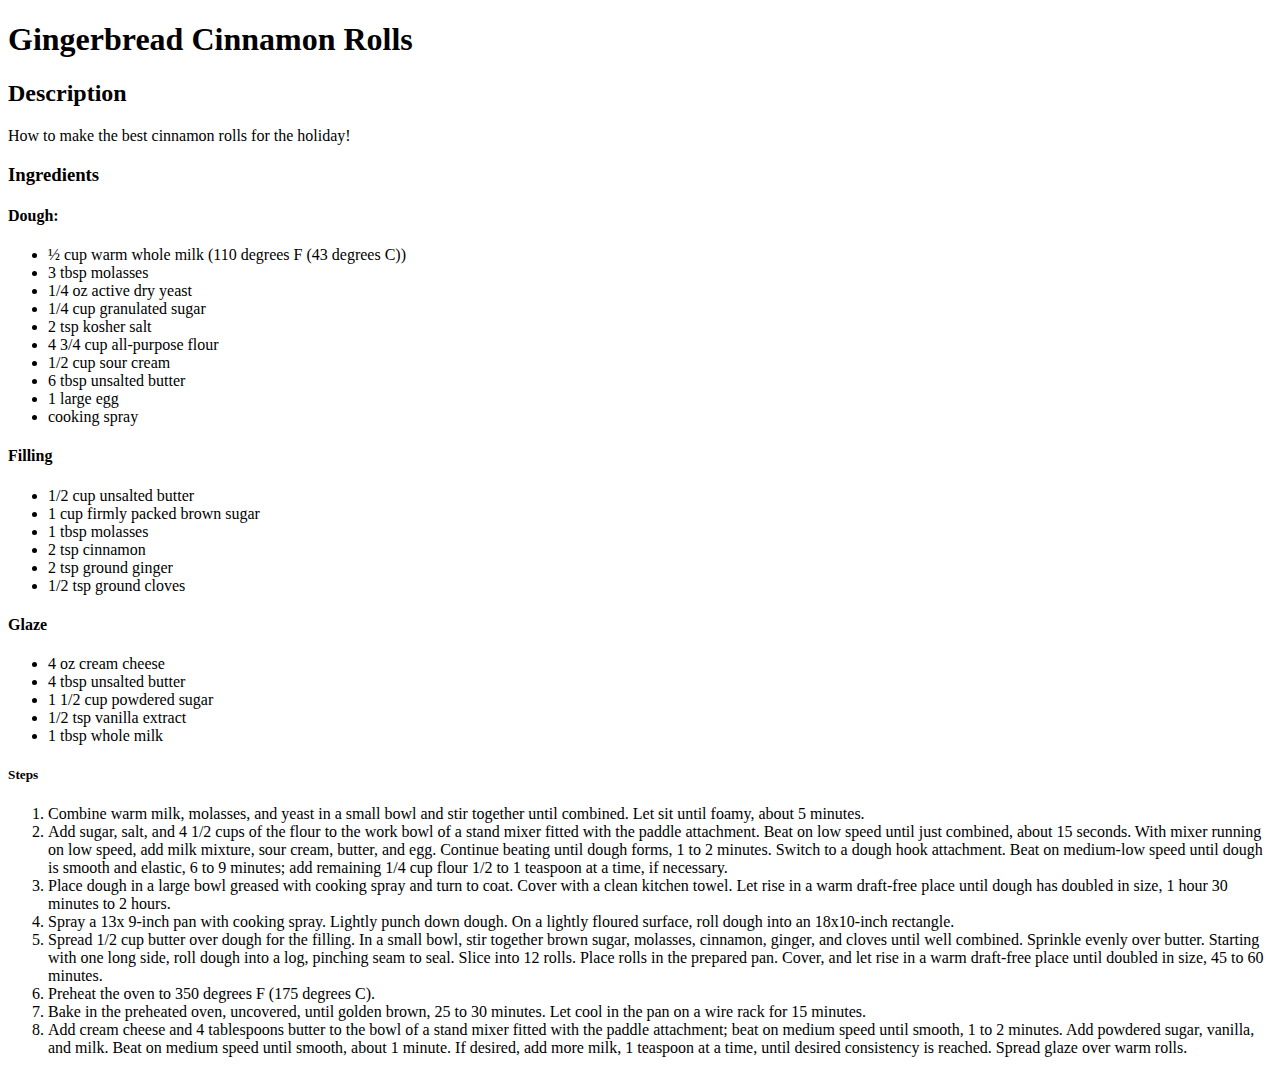
==== recipes/cinnamonRolls.html @ 1b2ef6d1 "Cleaned up code visuals, added 2 more recipes" ====
<!DOCTYPE html>
<html lang="en">
  <head>
    <meta charset="UTF-8" />
    <meta http-equiv="X-UA-Compatible" content="IE=edge" />
    <meta name="viewport" content="width=device-width, initial-scale=1.0" />
    <title>Document</title>
  </head>
  <body>
    <h1>Gingerbread Cinnamon Rolls</h1>
    <h2>Description</h2>
    <p>How to make the best cinnamon rolls for the holiday!</p>

    <h3>Ingredients</h3>
    <h4>Dough:</h4>
    <ul>
      <li>½ cup warm whole milk (110 degrees F (43 degrees C))</li>
      <li>3 tbsp molasses</li>
      <li>1/4 oz active dry yeast</li>
      <li>1/4 cup granulated sugar</li>
      <li>2 tsp kosher salt</li>
      <li>4 3/4 cup all-purpose flour</li>
      <li>1/2 cup sour cream</li>
      <li>6 tbsp unsalted butter</li>
      <li>1 large egg</li>
      <li>cooking spray</li>
    </ul>
    <h4>Filling</h4>
    <ul>
      <li>1/2 cup unsalted butter</li>
      <li>1 cup firmly packed brown sugar</li>
      <li>1 tbsp molasses</li>
      <li>2 tsp cinnamon</li>
      <li>2 tsp ground ginger</li>
      <li>1/2 tsp ground cloves</li>
    </ul>
    <h4>Glaze</h4>
    <ul>
      <li>4 oz cream cheese</li>
      <li>4 tbsp unsalted butter</li>
      <li>1 1/2 cup powdered sugar</li>
      <li>1/2 tsp vanilla extract</li>
      <li>1 tbsp whole milk</li>
    </ul>

    <h5>Steps</h5>
    <ol>
      <li>
        Combine warm milk, molasses, and yeast in a small bowl and stir together
        until combined. Let sit until foamy, about 5 minutes.
      </li>
      <li>
        Add sugar, salt, and 4 1/2 cups of the flour to the work bowl of a stand
        mixer fitted with the paddle attachment. Beat on low speed until just
        combined, about 15 seconds. With mixer running on low speed, add milk
        mixture, sour cream, butter, and egg. Continue beating until dough
        forms, 1 to 2 minutes. Switch to a dough hook attachment. Beat on
        medium-low speed until dough is smooth and elastic, 6 to 9 minutes; add
        remaining 1/4 cup flour 1/2 to 1 teaspoon at a time, if necessary.
      </li>
      <li>
        Place dough in a large bowl greased with cooking spray and turn to coat.
        Cover with a clean kitchen towel. Let rise in a warm draft-free place
        until dough has doubled in size, 1 hour 30 minutes to 2 hours.
      </li>
      <li>
        Spray a 13x 9-inch pan with cooking spray. Lightly punch down dough. On
        a lightly floured surface, roll dough into an 18x10-inch rectangle.
      </li>
      <li>
        Spread 1/2 cup butter over dough for the filling. In a small bowl, stir
        together brown sugar, molasses, cinnamon, ginger, and cloves until well
        combined. Sprinkle evenly over butter. Starting with one long side, roll
        dough into a log, pinching seam to seal. Slice into 12 rolls. Place
        rolls in the prepared pan. Cover, and let rise in a warm draft-free
        place until doubled in size, 45 to 60 minutes.
      </li>
      <li>Preheat the oven to 350 degrees F (175 degrees C).</li>
      <li>
        Bake in the preheated oven, uncovered, until golden brown, 25 to 30
        minutes. Let cool in the pan on a wire rack for 15 minutes.
      </li>
      <li>
        Add cream cheese and 4 tablespoons butter to the bowl of a stand mixer
        fitted with the paddle attachment; beat on medium speed until smooth, 1
        to 2 minutes. Add powdered sugar, vanilla, and milk. Beat on medium
        speed until smooth, about 1 minute. If desired, add more milk, 1
        teaspoon at a time, until desired consistency is reached. Spread glaze
        over warm rolls.
      </li>
    </ol>
  </body>
</html>
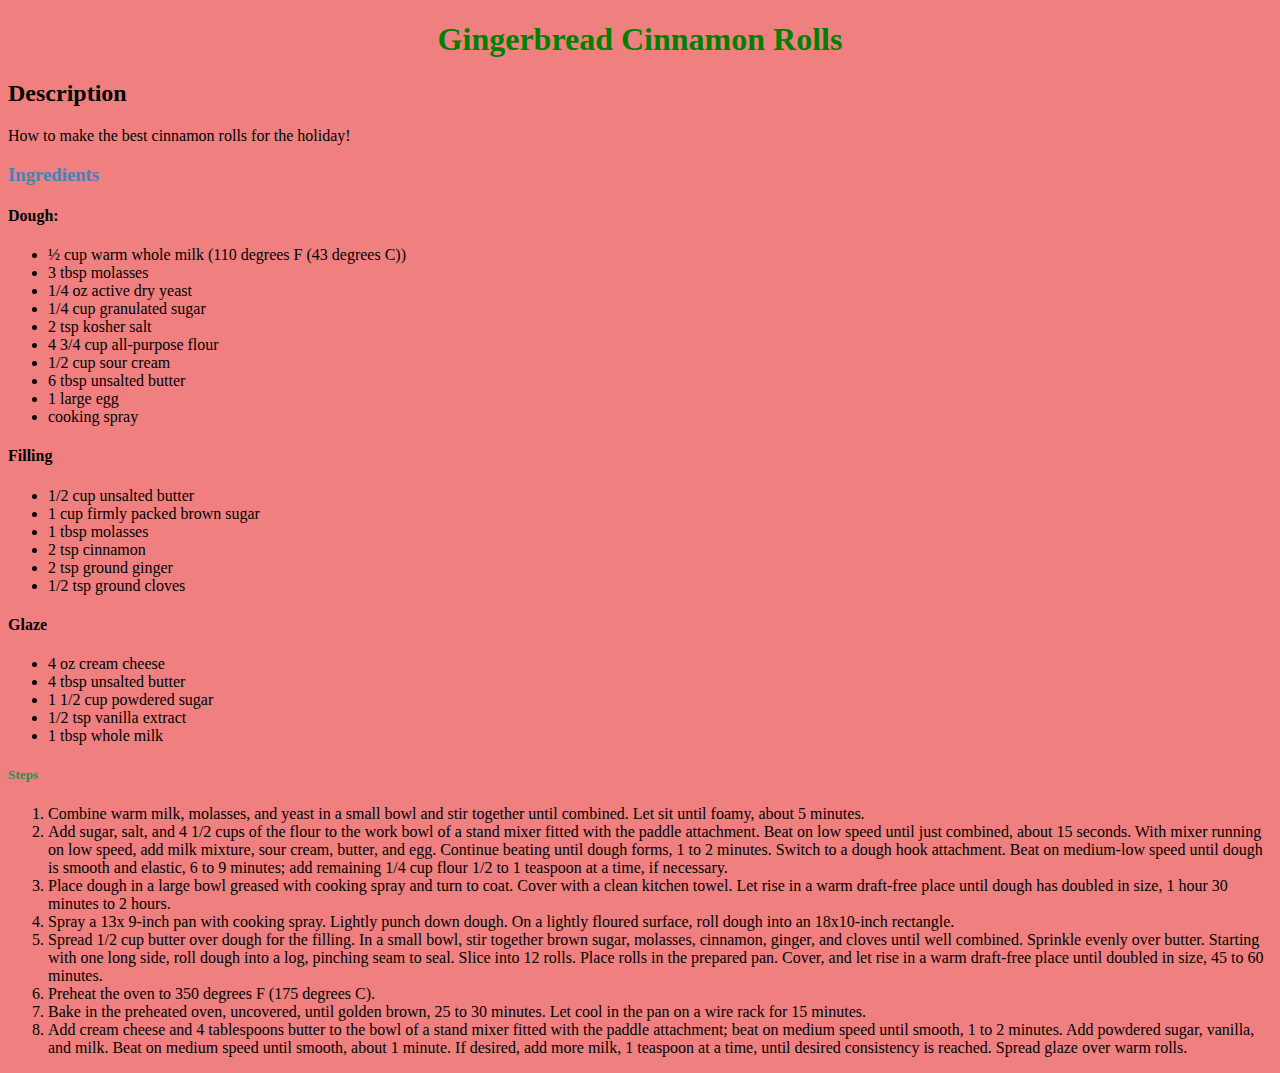
==== commit d71a0364: "Prettified recipe project" ====
--- a/recipes/cinnamonRolls.html
+++ b/recipes/cinnamonRolls.html
@@ -5,13 +5,15 @@
     <meta http-equiv="X-UA-Compatible" content="IE=edge" />
     <meta name="viewport" content="width=device-width, initial-scale=1.0" />
     <title>Document</title>
+
+    <link rel="stylesheet" href="styles.css" />
   </head>
   <body>
-    <h1>Gingerbread Cinnamon Rolls</h1>
+    <h1 class="title">Gingerbread Cinnamon Rolls</h1>
     <h2>Description</h2>
     <p>How to make the best cinnamon rolls for the holiday!</p>
 
-    <h3>Ingredients</h3>
+    <h3 class="ingredients">Ingredients</h3>
     <h4>Dough:</h4>
     <ul>
       <li>½ cup warm whole milk (110 degrees F (43 degrees C))</li>
@@ -43,7 +45,7 @@
       <li>1 tbsp whole milk</li>
     </ul>
 
-    <h5>Steps</h5>
+    <h5 class="steps">Steps</h5>
     <ol>
       <li>
         Combine warm milk, molasses, and yeast in a small bowl and stir together
--- a/recipes/styles.css
+++ b/recipes/styles.css
@@ -0,0 +1,21 @@
+*{
+    background-color: lightcoral;
+    font-family: Cambria, Cochin, Georgia, Times, 'Times New Roman', serif;
+}
+
+.title{
+    font-size: 32px, bold;
+    color: green;
+    text-align: center;
+    font-family: 'Times New Roman', Times, serif;
+}
+
+.steps{
+    font-size: 28px, bold;
+    color:seagreen;
+}
+
+.ingredients{
+    font-size: 30px, bold;
+    color:steelblue;
+}